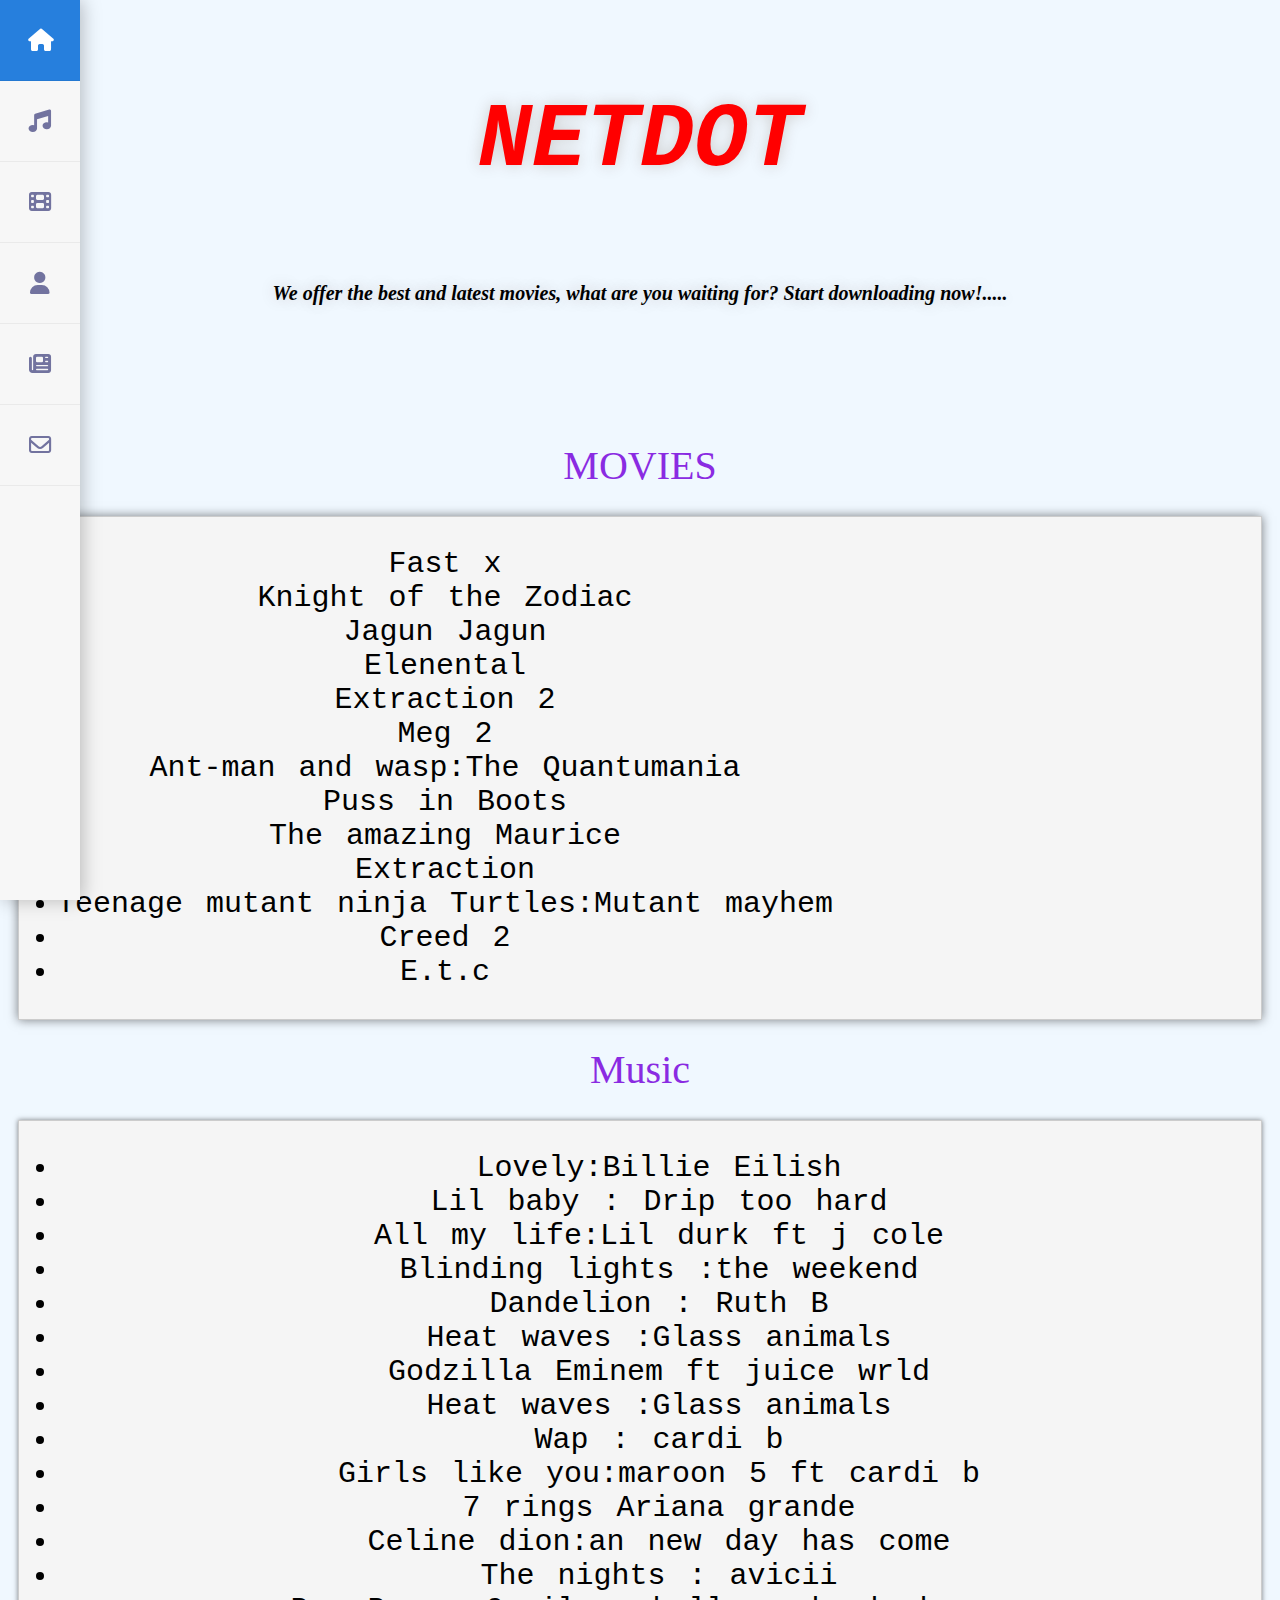
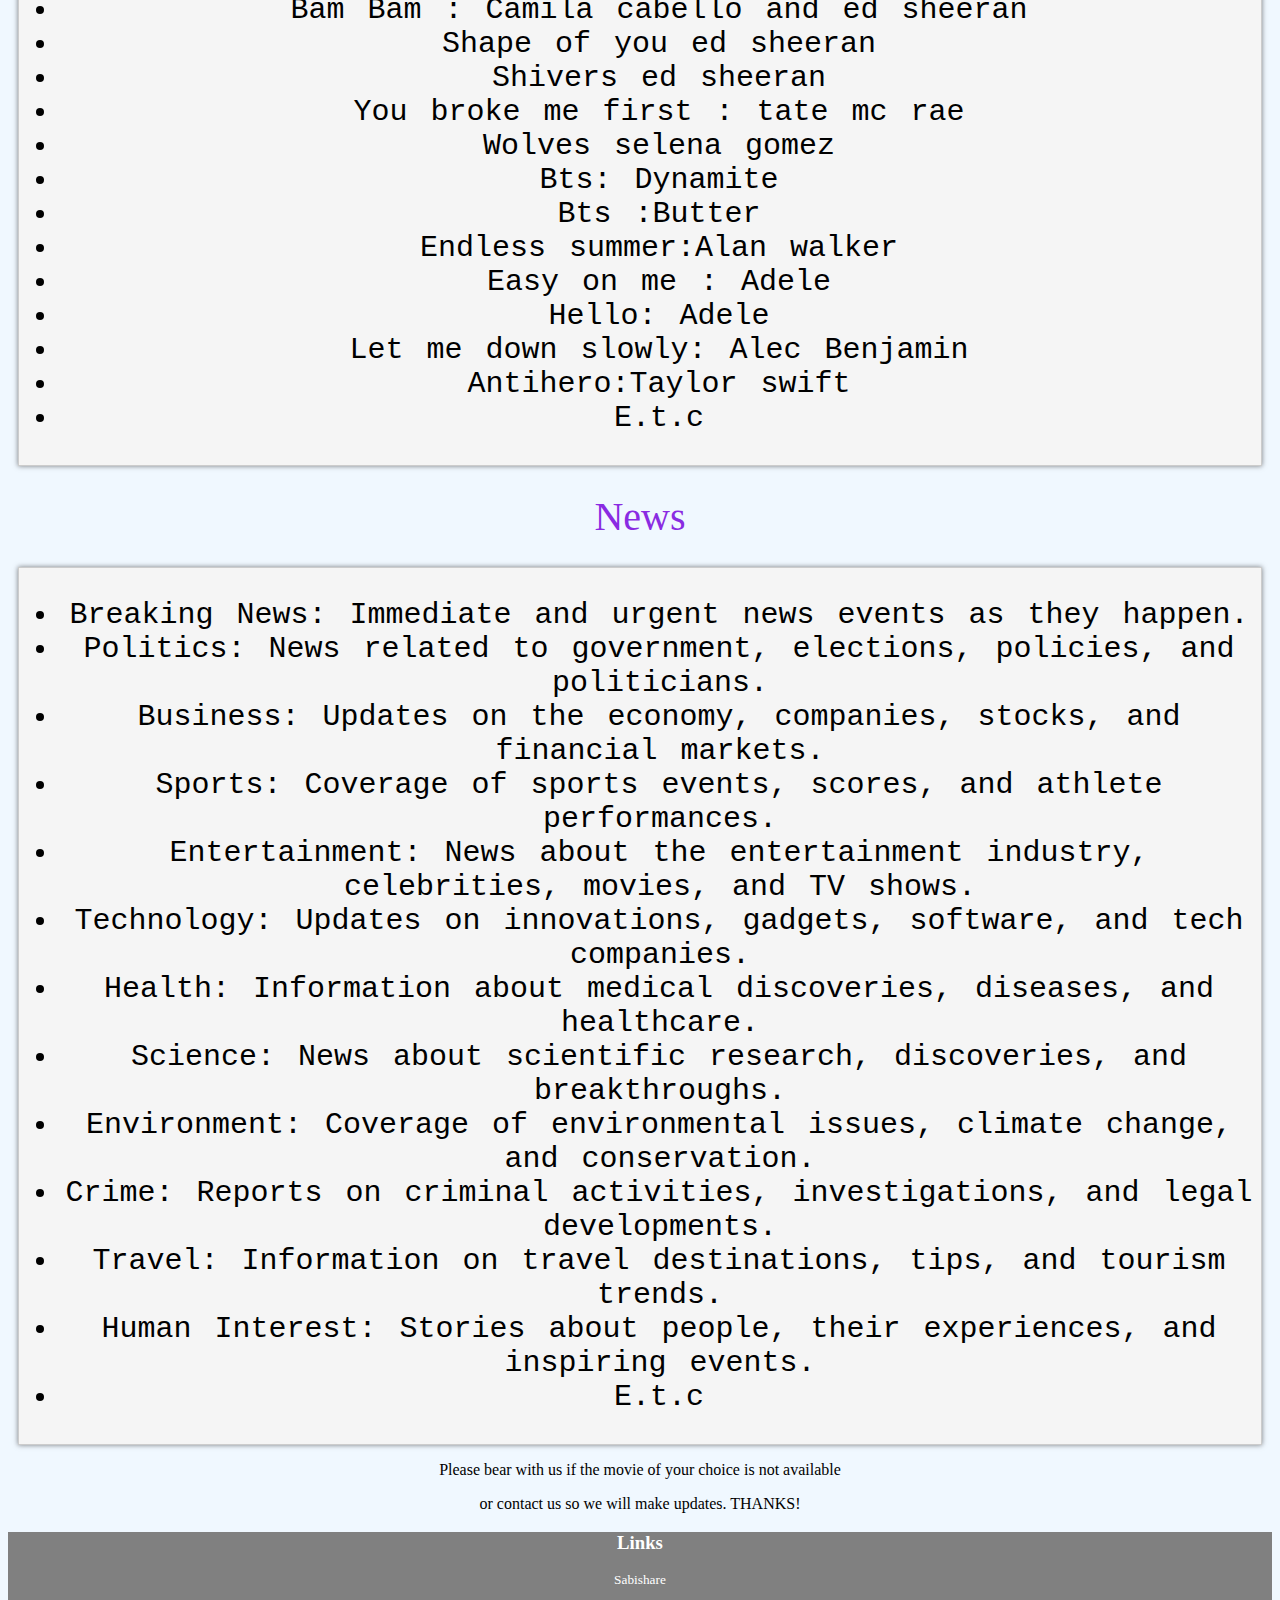
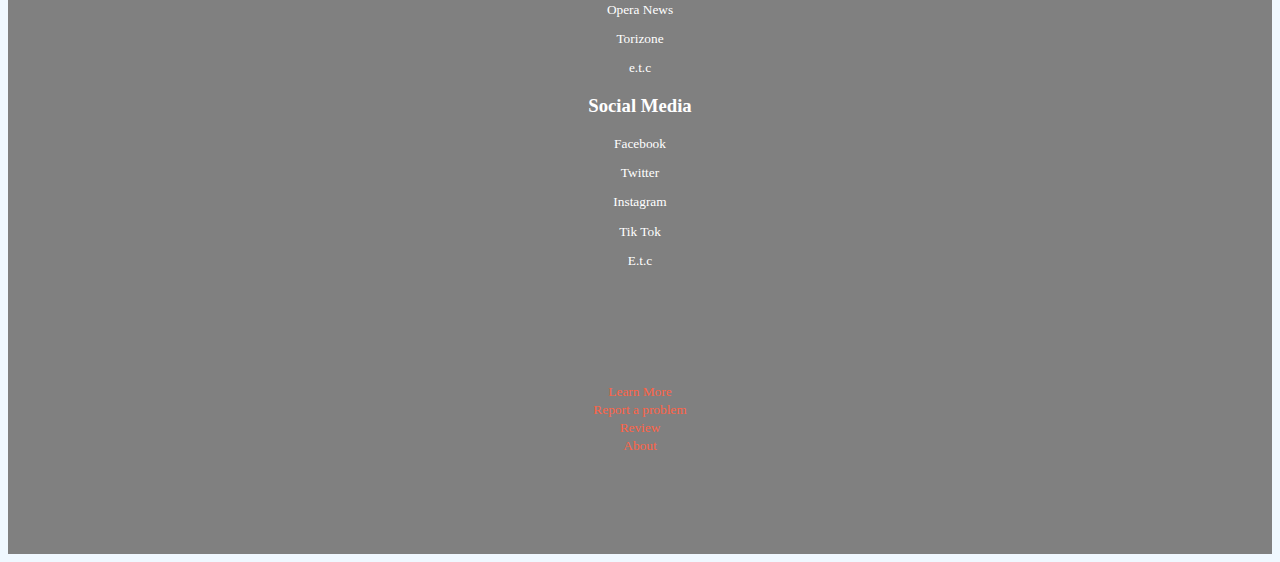
==== index.html @ d4157fdd "Add files via upload" ====
<!DOCTYPE html>
<html>
<head>
  <meta http-equiv="CONTENT-TYPE" content="text/html; charset=UTF-8">
  <title>NETDOT.COM</title>
  
</head>
<link rel="stylesheet" href="netdot.css">
<script src="netdot.js"></script>
<link rel="stylesheet" href="https://cdnjs.cloudflare.com/ajax/libs/font-awesome/6.2.0/css/all.min.css">
<body>
  <script src="netdot.js"></script>
<ul class="menu">

      <li title="home"><a href="#" class="menu-button home">menu</a></li>
      
      <li title="search"><a href="#" class="search">search</a></li>
      <li title="movie"><a href="#" class="pencil">search</a></li>
      
      <li title="about"><a href="#" class="active about">about</a></li>
      <li title="archive"><a href="#" class="archive">archive</a></li>
      <li title="contact"><a href="#" class="contact">contact</a></li>
    </ul>
    
    <ul class="menu-bar">
        <li><a href="#" class="menu-button">Menu</a></li>
        <li><a href="#">Home</a></li>
        <li><a href="#">Profile</a></li>
        <li><a href="#">Editorial</a></li>
        <li><a href="#">About</a></li>
    </ul>



  <div class="Header">
    <b><p>NETDOT</p></b>
    <h3 class="foods">We offer the best and latest movies, what are you waiting for? Start downloading now!.....</h3>
  </div>
 
  
    <div id="moviesData">
      <h1>MOVIES</h1>
      <div class="edd">
        <ul>     
        <li>Fast x</li>
      <li>Knight of the Zodiac</li>
      <li>Jagun Jagun</li>
      <li>Elenental</li>
      <li>Extraction 2</li>
      <li>Meg 2</li>
      <li>Ant-man and wasp:The Quantumania</li>
      <li>Puss in Boots</li>
      <li>The amazing Maurice</li>
      <li>Extraction</li>
      <li>Teenage mutant ninja Turtles:Mutant mayhem</li>
      <li>Creed 2</li>
      <li>E.t.c</li>
          <!-- Add more movie titles here -->
        </ul>
      </div>
    </div>
    
    <div id="musicData">
      <h1>Music</h1>
      <div class="ess">
        <ul>
      <li>Lovely:Billie Eilish</li>
      <li>Lil baby : Drip too hard</li>
      <li>All my life:Lil durk ft j cole</li>
      <li>Blinding lights :the weekend</li>
      <li>Dandelion : Ruth B</li>
      <li>Heat waves :Glass animals</li>
      <li>Godzilla Eminem ft juice wrld </li>
      <li>Heat waves :Glass animals</li>
      <li>Wap : cardi b</li>
      <li>Girls like you:maroon 5 ft cardi b</li>
      <li>7 rings Ariana grande</li>
      <li>Celine dion:an new day has come</li>
      <li>The nights : avicii</li>
      <li>Bam Bam : Camila cabello and ed sheeran</li>
      <li>Shape of you ed sheeran</li>
      <li>Shivers ed sheeran</li>
      <li>You broke me first : tate mc rae</li>
      <li>Wolves selena gomez</li>
      <li>Bts: Dynamite</li>
      <li>Bts :Butter</li>
      <li>Endless summer:Alan walker </li>
      <li>Easy on me : Adele</li>
      <li>Hello: Adele</li>
      <li>Let me down slowly: Alec Benjamin</li>
      <li>Antihero:Taylor swift</li>
          <li>E.t.c</li>

      
        </ul>
      </div>
    </div>
    
    <div id="newsData">
      <h1>News</h1>
      <div class="emm">
        <ul>
          <li>Breaking News: Immediate and urgent news events as they happen.</li>
            <li>Politics: News related to government, elections, policies, and politicians.</li>
 <li>Business: Updates on the economy, companies, stocks, and financial markets.</li>
 <li>Sports: Coverage of sports events, scores, and athlete performances.</li>
 <li>Entertainment: News about the entertainment industry, celebrities, movies, and TV shows.</li>
 <li>Technology: Updates on innovations, gadgets, software, and tech companies.</li>
 <li>Health: Information about medical discoveries, diseases, and healthcare.</li>
 <li>Science: News about scientific research, discoveries, and breakthroughs.</li>
 <li>Environment: Coverage of environmental issues, climate change, and conservation.</li>
 <li>Crime: Reports on criminal activities, investigations, and legal developments.</li>
 <li>Travel: Information on travel destinations, tips, and tourism trends.</li>
 <li>Human Interest: Stories about people, their experiences, and inspiring events.</li>
          <li>E.t.c</li>
        </ul>
      </div>
    <div>
    <p class="fff">Please bear with us if the movie of your choice is not available</p>
    <p class="fff">or contact us so we will make updates. THANKS!</p>
  </div>
  
  <div class="ett">
    <div class="ett">
    <h3>Links</h3>
    <small><p>Sabishare</p></small>
    <small><p>Opera News</p></small>
    <small><p>Torizone</p></small>
    <small><p>e.t.c</p></small>
    <h3>Social Media</h3>
    <small><p>Facebook</p></small>
    <small><p>Twitter</p></small>
    <small><p>Instagram</p></small>
    <small><p>Tik Tok</p></small>
    <small><p>E.t.c</p></small>
  </div>
  
  <footer></footer>
  <small><a href="#">Learn More</a></small><br>
  <small><a href="#">Report a problem</a></small><br>
  <small><a href="#">Review</a></small><br>
  <small><a href="#">About</a></small>
  </footer>
</div>


</body>
</html>
---- netdot.css ----
.Header {
  color: red;
  font-size: 90px;
  font-family: 'Courier New';
  font-style: italic;
  text-shadow: 0 0 15px #ccc;
  padding-bottom: 90px;
}

html {
  text-align: center;
}

ul {
  text-align: center;
}

.ess {
  border: solid 0.05px #ccc;
  background-color: whitesmoke;
  box-shadow: 0 0 5px rgba(0, 0, 0, 0.5);
  margin: 10px;
  display: grid;
  word-spacing: 5px;
  text-indent: -2px;
  font-size: 30px;
  color: black;
  font-family: courier;
}

a {
  text-decoration: none;
  color: tomato;
}

.ett {
  background-color: grey;
  color: white;
  padding-bottom: 100px;
}

.emm {
  background-color: whitesmoke;
  border: solid 0.05px #ccc;
  box-shadow: 0 0 5px rgba(0, 0, 0, 0.5);
  margin: 10px;
  display: grid;
  word-spacing: 5px;
  text-indent: -2px;
  font-size: 30px;
  color: black;
  font-family: courier;
}

.edd {
  background-color: whitesmoke;
  border: solid 0.5px #ccc;
  box-shadow: 0 0 10px rgba(0, 0, 0, 0.5);
  margin: 10px;
  display: flex;
  word-spacing: 5px;
  text-indent: -2px;
  font-size: 30px;
  color: black;
  font-family: courier;
}

h1 {
  font-size: 40px;
  font-weight: 50;
  color: blueviolet;
}

.yyy {
  width: 100%;
  height: 30px;
}

.frr {
  width: 100%;
  height: 25px;
  text-align: left;
}

html {
  background-color: aliceblue;
}

.pta {
  border: solid 0.5px #ccc;
  box-shadow: 0 0 10px rgba(0, 0, 0, 0.5);
  margin: 10px;
  display: flex;
  word-spacing: 5px;
  text-indent: -2px;
  font-size: 15px;
  color: black;
  font-family: fantasy;
  background-color: whitesmoke;
  padding-top: 50px;
}

.foods {
  font-size: 20px;
  color: black;
  font-family: cursive;
}

@import url("//cdnjs.cloudflare.com/ajax/libs/font-awesome/4.0.3/css/font-awesome.min.css");
.menu, .menu-bar {
    position: fixed;
    bottom: 0;
    left: 0;
    height: 100%;
    list-style-type: none;
    margin: 0;
    padding: 0;
    background: #f7f7f7;
    z-index:10;  
    overflow:hidden;
    box-shadow: 2px 0 18px rgba(0, 0, 0, 0.26);
}
.menu li a{
  display: inline-block;
  text-indent: -500em;
  height: 5em;
  width: 5em;
  line-height: 5em;
  text-align:center;
  color: #72739f;
  position: relative;
  border-bottom: 1px solid rgba(0, 0, 0, 0.05);
  transition: background 0.1s ease-in-out;
}
.menu li a:before {
  font-family: FontAwesome;
  speak: none;
  text-indent: 0em;
  position: absolute;
  bottom: 0;
  left: 0;
  width: 100%;
  height: 100%;
  font-size: 1.4em;
}
.menu li a.search:before {
  content: "\f001";
}
.menu li a.archive:before {
  content: "\1F4F0";
}
.menu li a.pencil:before {
  content: "\f008";
}
.menu li a.contact:before {
  content: "\f003";
}
.menu li a.about:before {
  content: "\f007";
}
.menu li a.home:before {
  content: "\f015";
}
.menu-bar li a:hover,
.menu li a:hover,
.menu li:first-child a {
  background: #267fdd;
  color: #fff;
}
.menu-bar{
    overflow:hidden;
    left:5em;
    z-index:5;
    width:0;
    height:0;
    transition: all 0.1s ease-in-out;
}
.menu-bar li a{
  display: block;
  height: 4em;
  line-height: 4em;
  text-align:center;
  color: #72739f;
  text-decoration:none;  
  position: relative;
  font-family:verdana;
  border-bottom: 1px solid rgba(0, 0, 0, 0.05);
  transition: background 0.1s ease-in-out;
}
.menu-bar li:first-child a{
    height:5em;
    background: #267fdd;
    color: #fff;    
    line-height:5
}


.para{
    color:#033f72;
    padding-left:100px;
    font-size:3em;
    margin-bottom:20px;
}

.open{
    width:10em;
    height:100%;
}

@media all and (max-width: 500px) {
    .container{
        margin-top:100px;
    }
    .menu{
        height:5em;
        width:100%;
    }
    .menu li{
        display:inline-block;
    }
    .menu-bar li a{
        width:100%;
    }
    .menu-bar{
        width:100%;
        left:0;
      bottom: 0;
        height:0;
    }
    .open{
        width:100%;
        height:auto;
    }
    .para{
    padding-left:5px;
}  
}
@media screen and (max-height: 34em){
  .menu li,
  .menu-bar {
    font-size:70%;
  }
}
@media screen and (max-height: 34em) and (max-width: 500px){
  .menu{
        height:3.5em;
    }
}
.nav-content {
  display: none; /* Hide the navigation menu by default */
}

.nav-content.active {
  display: block; /* Display the navigation menu when it has the "active" class */
}
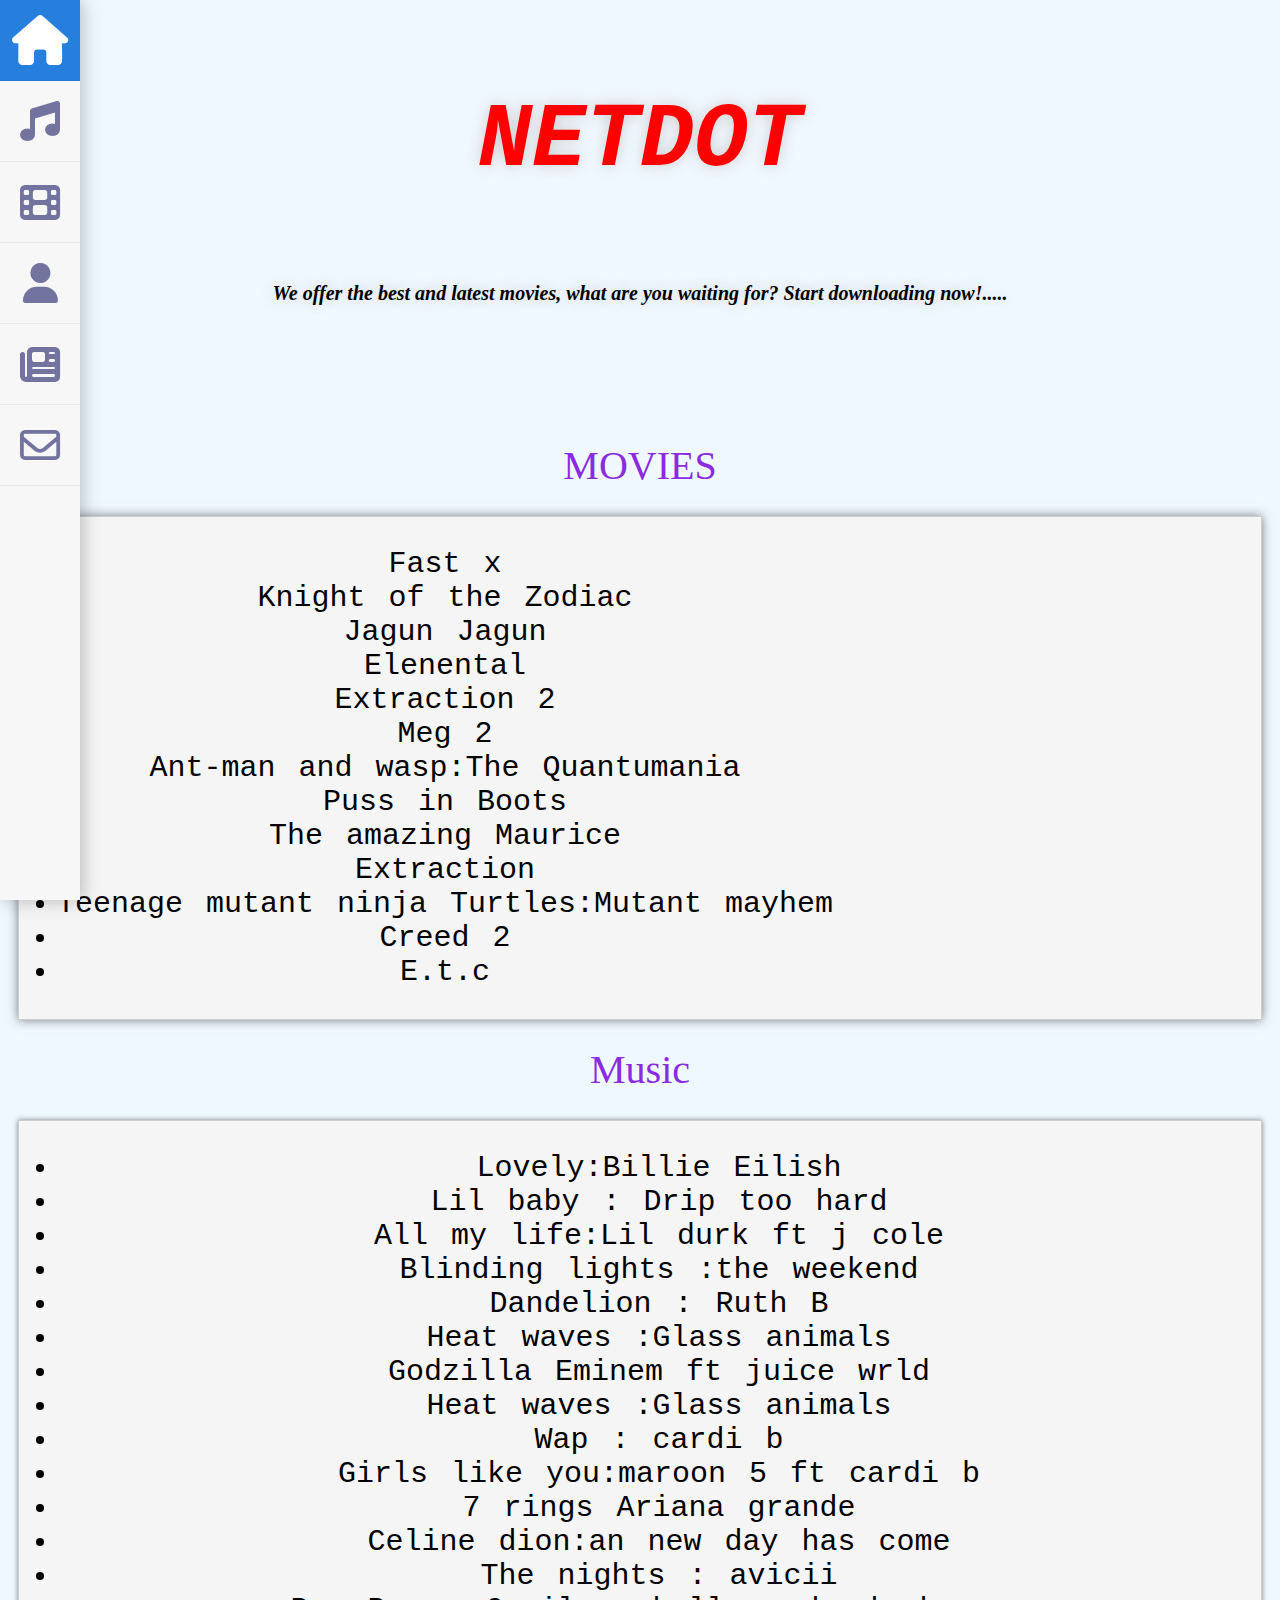
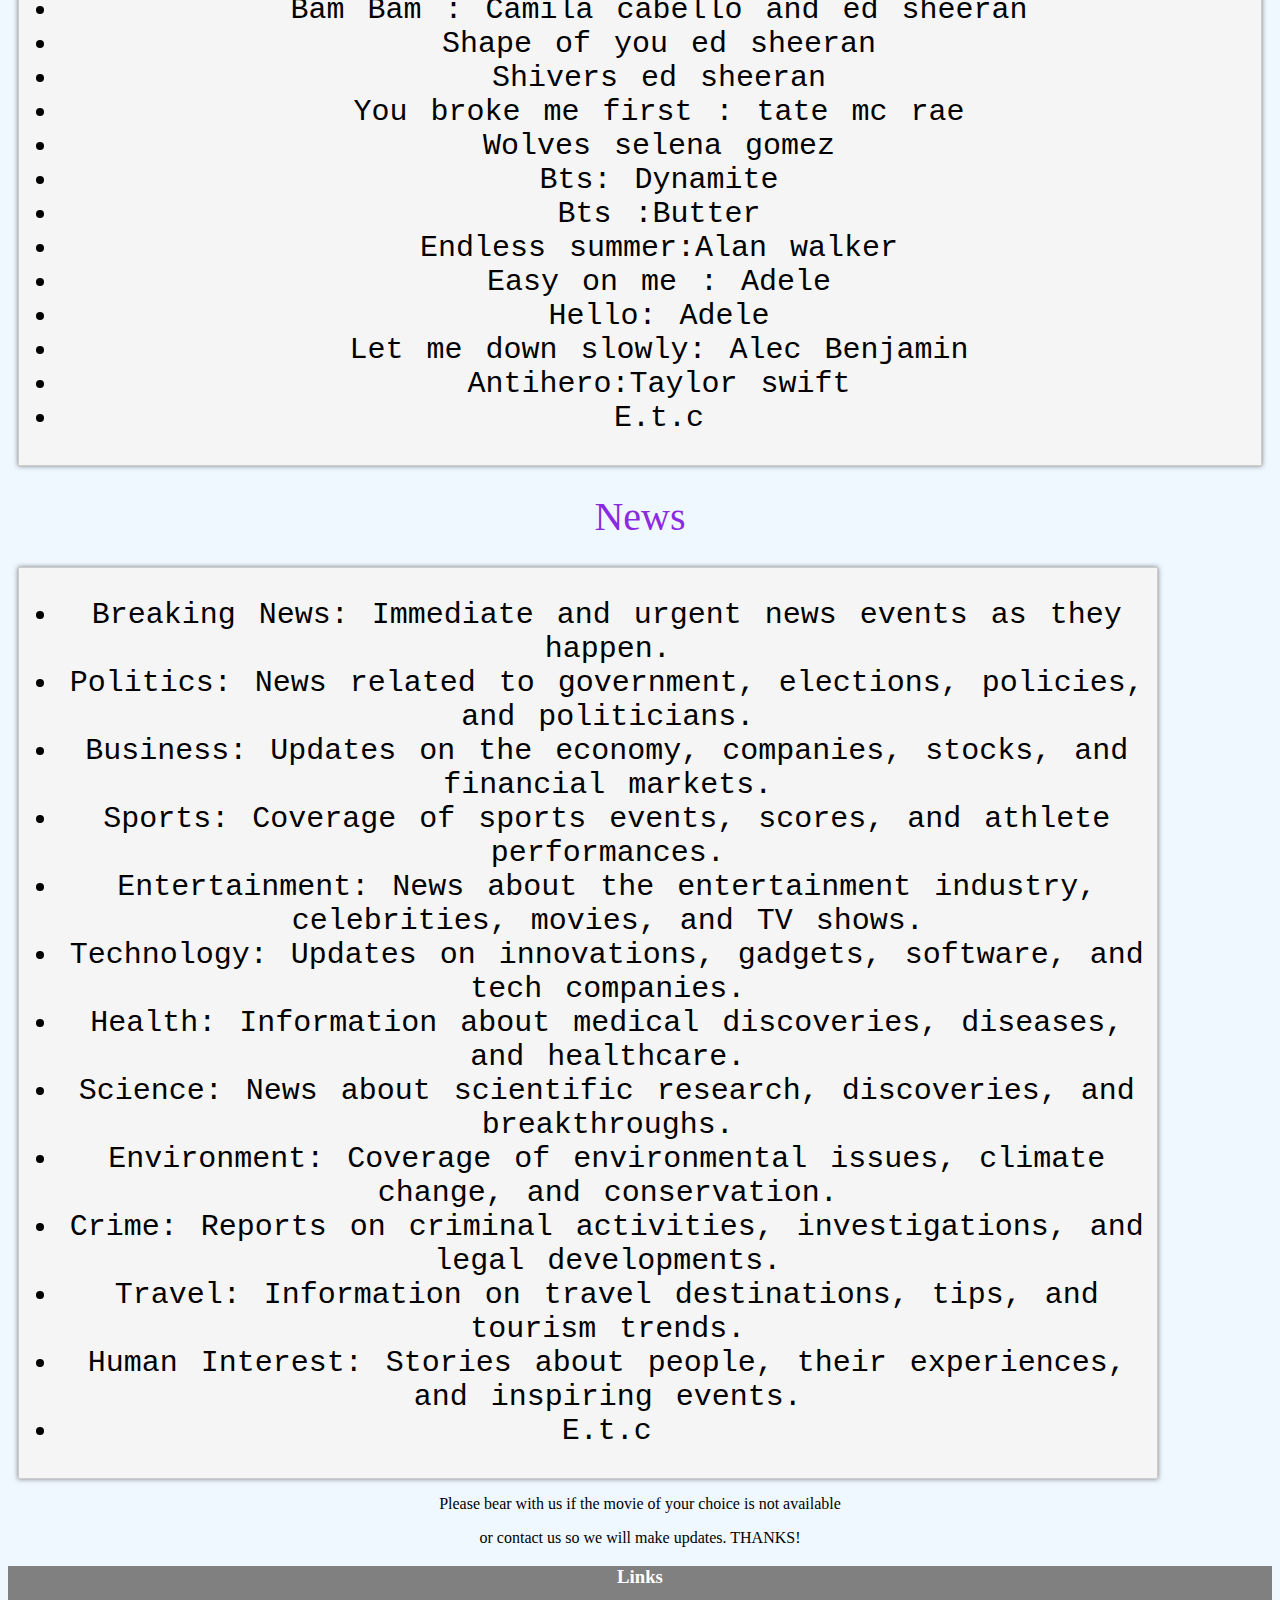
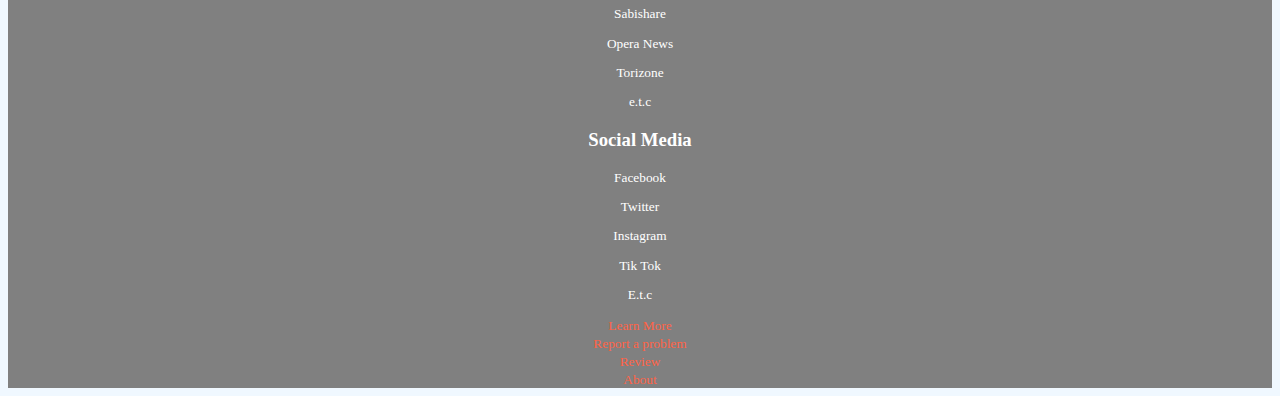
==== commit 5990c505: "Update index.html" ====
--- a/index.html
+++ b/index.html
@@ -34,7 +34,7 @@
 
   <div class="Header">
     <b><p>NETDOT</p></b>
-    <h3 class="foods">We offer the best and latest movies, what are you waiting for? Start downloading now!.....</h3>
+    <h3 class="foods"  style="left:80px;">We offer the best and latest movies, what are you waiting for? Start downloading now!.....</h3>
   </div>
  
   
@@ -115,7 +115,7 @@
           <li>E.t.c</li>
         </ul>
       </div>
-    <div>
+    <div style="Left:80px;">
     <p class="fff">Please bear with us if the movie of your choice is not available</p>
     <p class="fff">or contact us so we will make updates. THANKS!</p>
   </div>
--- a/netdot.css
+++ b/netdot.css
@@ -27,6 +27,8 @@
   font-size: 30px;
   color: black;
   font-family: courier;
+  
+  left: 80px;
 }
 
 a {
@@ -37,12 +39,14 @@
 .ett {
   background-color: grey;
   color: white;
-  padding-bottom: 100px;
+  
+  
 }
 
 .emm {
   background-color: whitesmoke;
   border: solid 0.05px #ccc;
+  width: 90%;
   box-shadow: 0 0 5px rgba(0, 0, 0, 0.5);
   margin: 10px;
   display: grid;
@@ -51,6 +55,8 @@
   font-size: 30px;
   color: black;
   font-family: courier;
+  
+  left: 80px;
 }
 
 .edd {
@@ -64,6 +70,8 @@
   font-size: 30px;
   color: black;
   font-family: courier;
+
+  left: 80px;
 }
 
 h1 {
@@ -99,12 +107,17 @@
   font-family: fantasy;
   background-color: whitesmoke;
   padding-top: 50px;
+  width: 80%;
+  left: 80px;
 }
 
 .foods {
   font-size: 20px;
   color: black;
   font-family: cursive;
+  left: 80px;
+
+
 }
 
 @import url("//cdnjs.cloudflare.com/ajax/libs/font-awesome/4.0.3/css/font-awesome.min.css");
@@ -146,21 +159,27 @@
 }
 .menu li a.search:before {
   content: "\f001";
+  font-size: 40px;
 }
 .menu li a.archive:before {
   content: "\1F4F0";
+  font-size: 40px;
 }
 .menu li a.pencil:before {
   content: "\f008";
+  font-size: 40px;
 }
 .menu li a.contact:before {
   content: "\f003";
+  font-size: 40px;
 }
 .menu li a.about:before {
   content: "\f007";
+  font-size: 40px;
 }
 .menu li a.home:before {
   content: "\f015";
+  font-size: 50px;
 }
 .menu-bar li a:hover,
 .menu li a:hover,
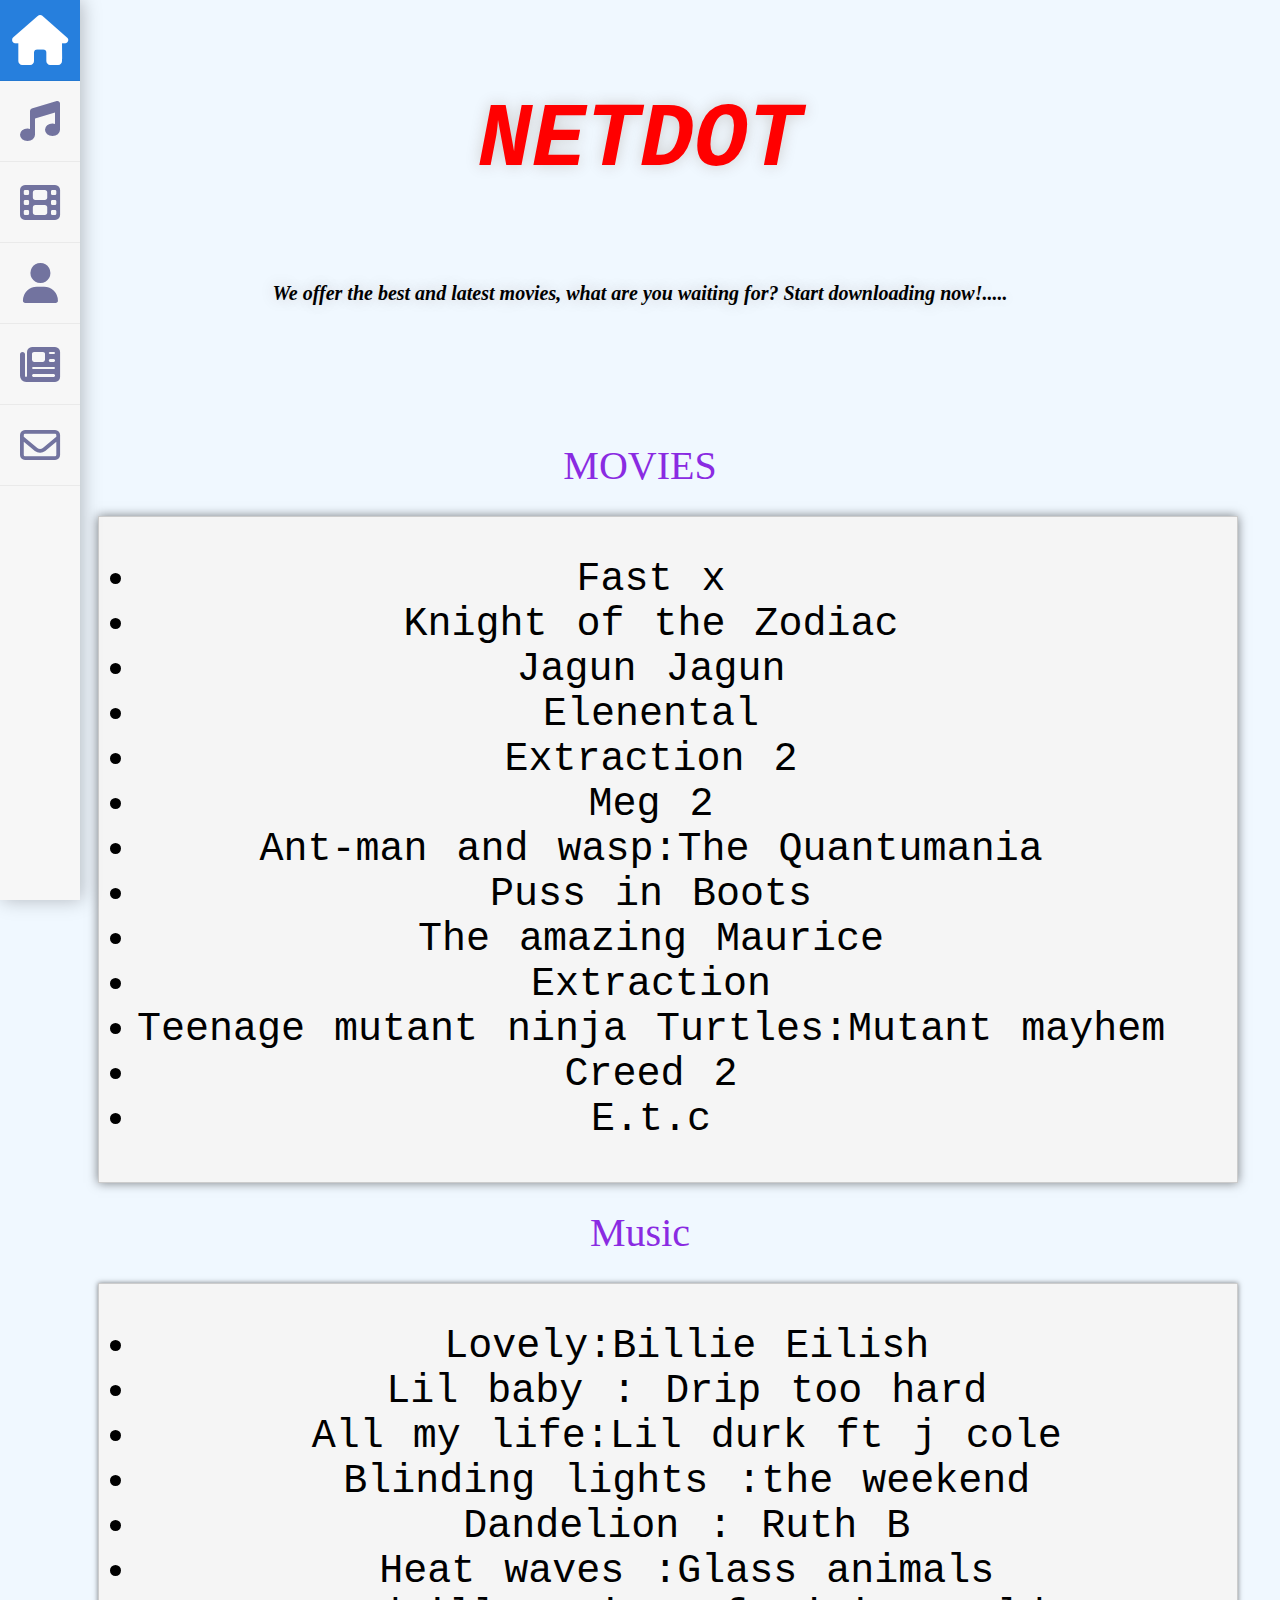
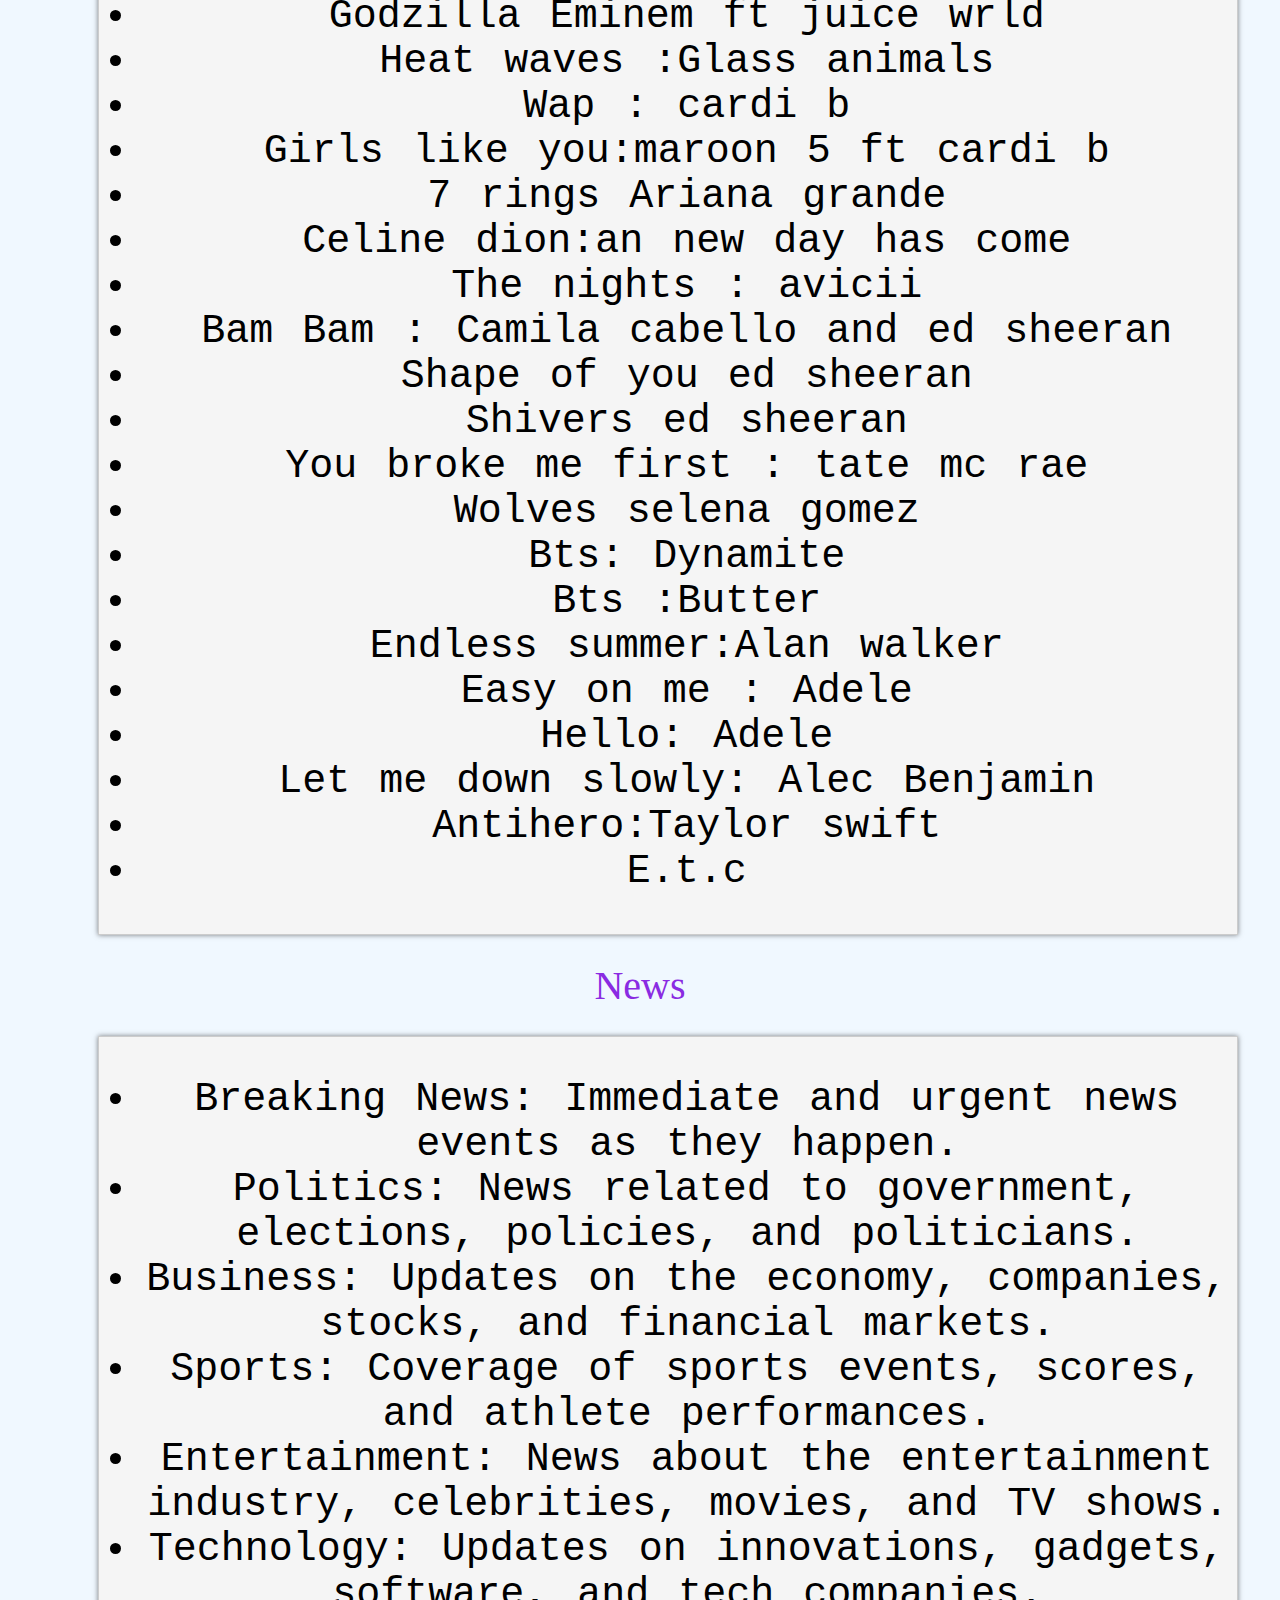
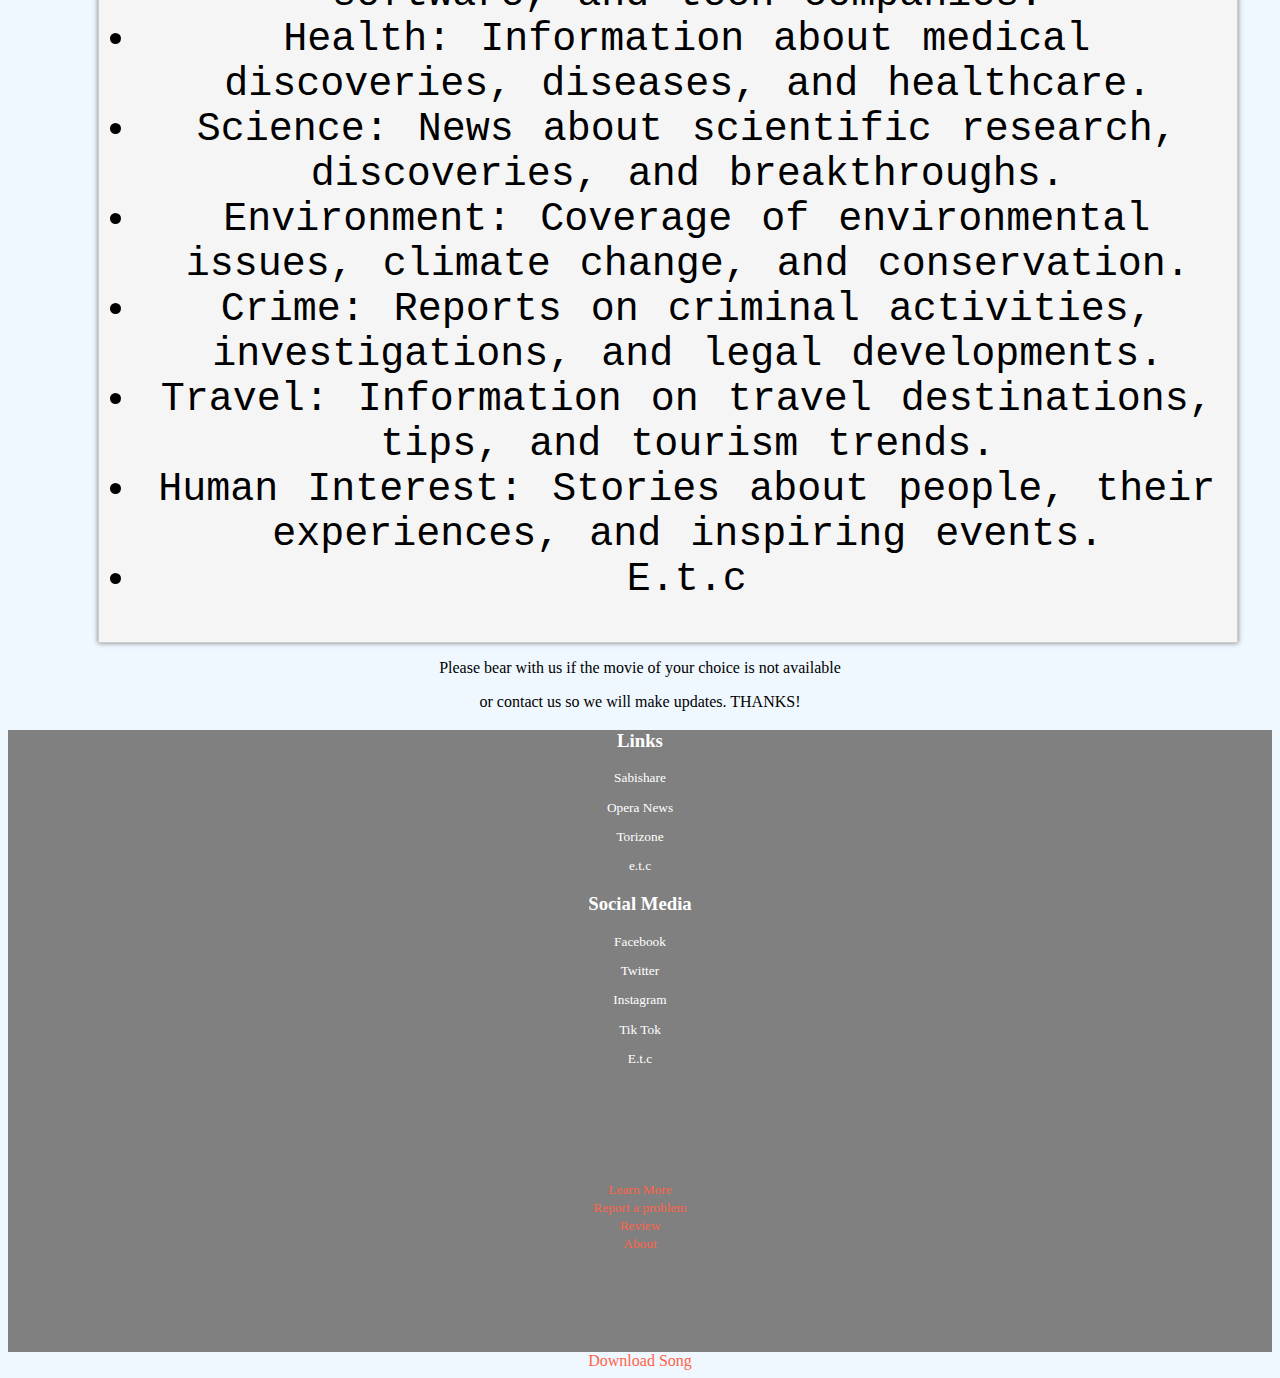
==== commit ee2eb3e9: "Update index.html" ====
--- a/index.html
+++ b/index.html
@@ -142,7 +142,7 @@
   <small><a href="#">About</a></small>
   </footer>
 </div>
-
+<a href="https://github.com/yourusername/yourrepository/raw/main/Michael_Jackson_-_Heal_the_World_[NaijaGreen.Com]_.mp3/song.mp3" download>Download Song</a>
 
 </body>
 </html>
--- a/netdot.css
+++ b/netdot.css
@@ -10,6 +10,7 @@
 
 html {
   text-align: center;
+  display: block;
 }
 
 ul {
@@ -24,21 +25,25 @@
   display: grid;
   word-spacing: 5px;
   text-indent: -2px;
-  font-size: 30px;
+  font-size: 40px;
   color: black;
   font-family: courier;
-  
-  left: 80px;
+  position: relative;
+  left: 80px;
+  width: 90%;
 }
 
 a {
   text-decoration: none;
   color: tomato;
+  
 }
 
 .ett {
   background-color: grey;
   color: white;
+  padding-bottom: 100px;
+  width: 100%;
   
   
 }
@@ -46,17 +51,18 @@
 .emm {
   background-color: whitesmoke;
   border: solid 0.05px #ccc;
+  width: 100%;
+  box-shadow: 0 0 5px rgba(0, 0, 0, 0.5);
+  margin: 10px;
+  display: grid;
+  word-spacing: 5px;
+  text-indent: -2px;
+  font-size: 40px;
+  color: black;
+  font-family: courier;
+  position: relative;
+  left: 80px;
   width: 90%;
-  box-shadow: 0 0 5px rgba(0, 0, 0, 0.5);
-  margin: 10px;
-  display: grid;
-  word-spacing: 5px;
-  text-indent: -2px;
-  font-size: 30px;
-  color: black;
-  font-family: courier;
-  
-  left: 80px;
 }
 
 .edd {
@@ -67,11 +73,12 @@
   display: flex;
   word-spacing: 5px;
   text-indent: -2px;
-  font-size: 30px;
+  font-size: 40px;
   color: black;
   font-family: courier;
-
-  left: 80px;
+  position: relative;
+  left: 80px;
+  width: 90%;
 }
 
 h1 {
@@ -108,6 +115,7 @@
   background-color: whitesmoke;
   padding-top: 50px;
   width: 80%;
+  
   left: 80px;
 }
 
@@ -115,9 +123,7 @@
   font-size: 20px;
   color: black;
   font-family: cursive;
-  left: 80px;
-
-
+  left:10px;
 }
 
 @import url("//cdnjs.cloudflare.com/ajax/libs/font-awesome/4.0.3/css/font-awesome.min.css");
